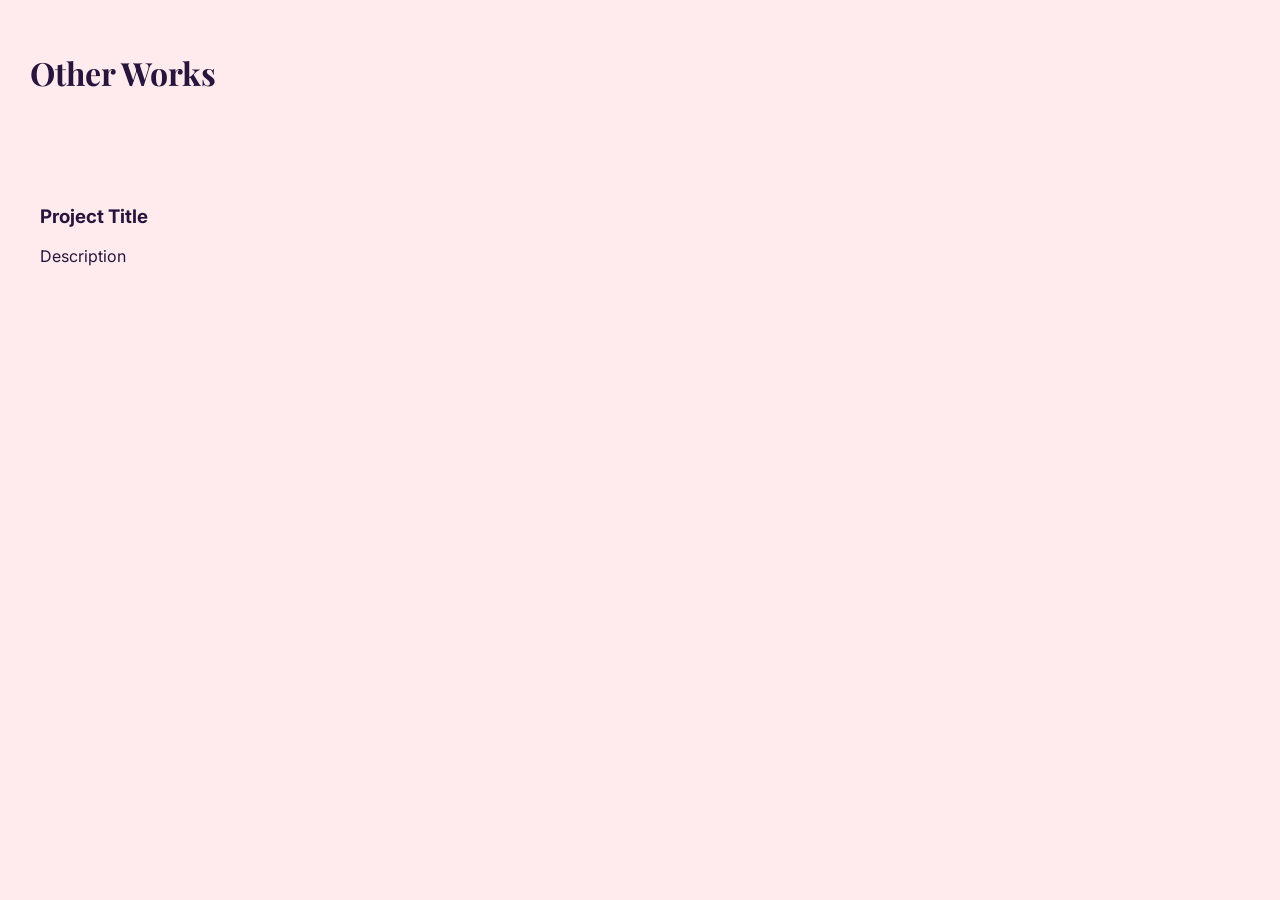
==== other.html @ 5ba206df "Create other.html other works" ====
<!DOCTYPE html>
<html lang="en">
<head>
<meta charset="UTF-8">
<meta name="viewport" content="width=device-width, initial-scale=1.0">
<title>Other Works</title>
<link href="https://fonts.googleapis.com/css2?family=Playfair+Display&family=Inter:wght@300;400&display=swap" rel="stylesheet">
<style>
body{margin:0;font-family:'Inter';background:#FFEBED;color:#27153D}
h1{font-family:'Playfair Display';padding:30px}
.container{padding:40px;max-width:800px}
.work{margin-bottom:40px}
</style>
</head>
<body>
<h1>Other Works</h1>
<div class="container">
<div class="work"><h3>Project Title</h3><p>Description</p></div>
</div>
</body>
</html>
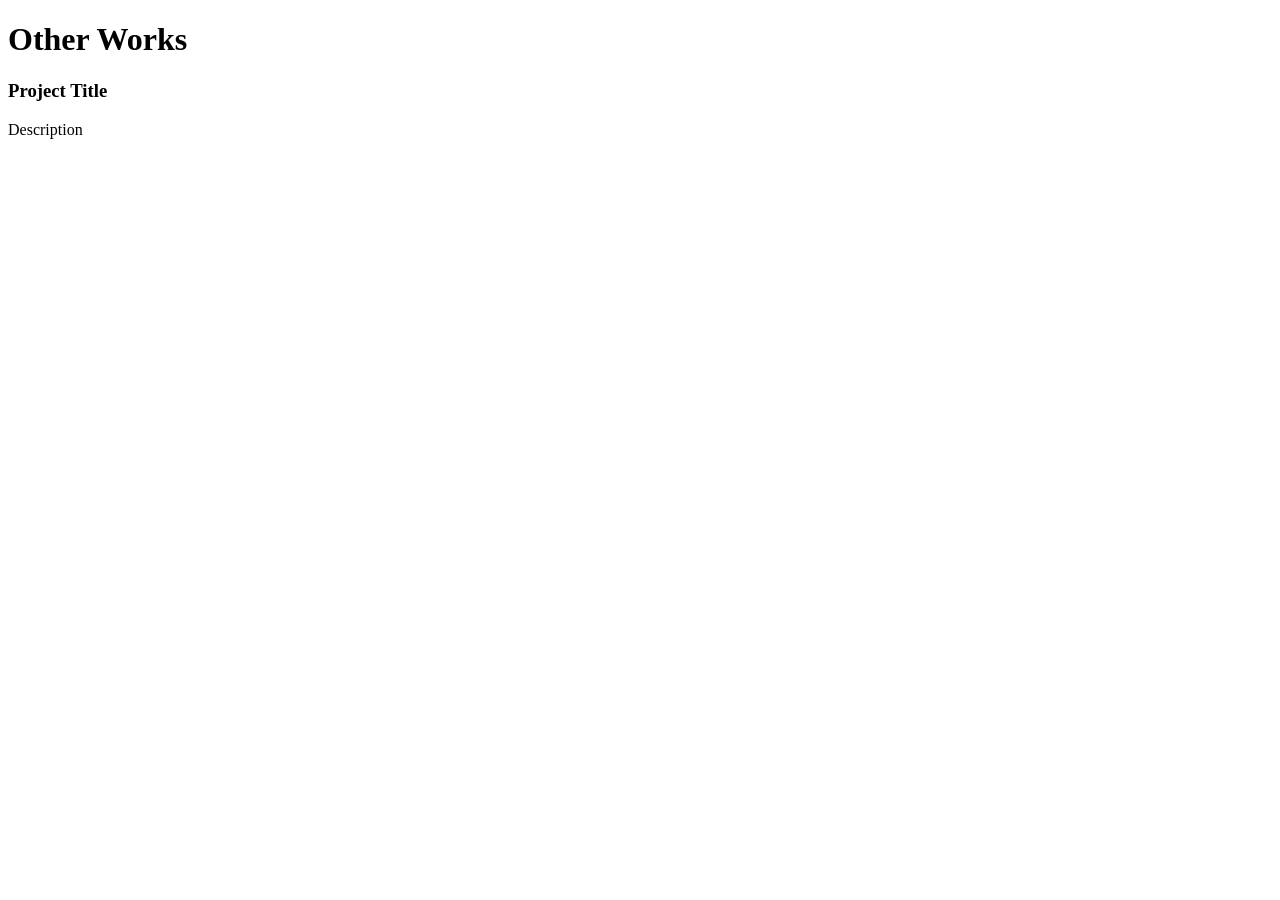
==== commit 925ab6aa: "Update other.html" ====
--- a/other.html
+++ b/other.html
@@ -5,12 +5,6 @@
 <meta name="viewport" content="width=device-width, initial-scale=1.0">
 <title>Other Works</title>
 <link href="https://fonts.googleapis.com/css2?family=Playfair+Display&family=Inter:wght@300;400&display=swap" rel="stylesheet">
-<style>
-body{margin:0;font-family:'Inter';background:#FFEBED;color:#27153D}
-h1{font-family:'Playfair Display';padding:30px}
-.container{padding:40px;max-width:800px}
-.work{margin-bottom:40px}
-</style>
 </head>
 <body>
 <h1>Other Works</h1>
